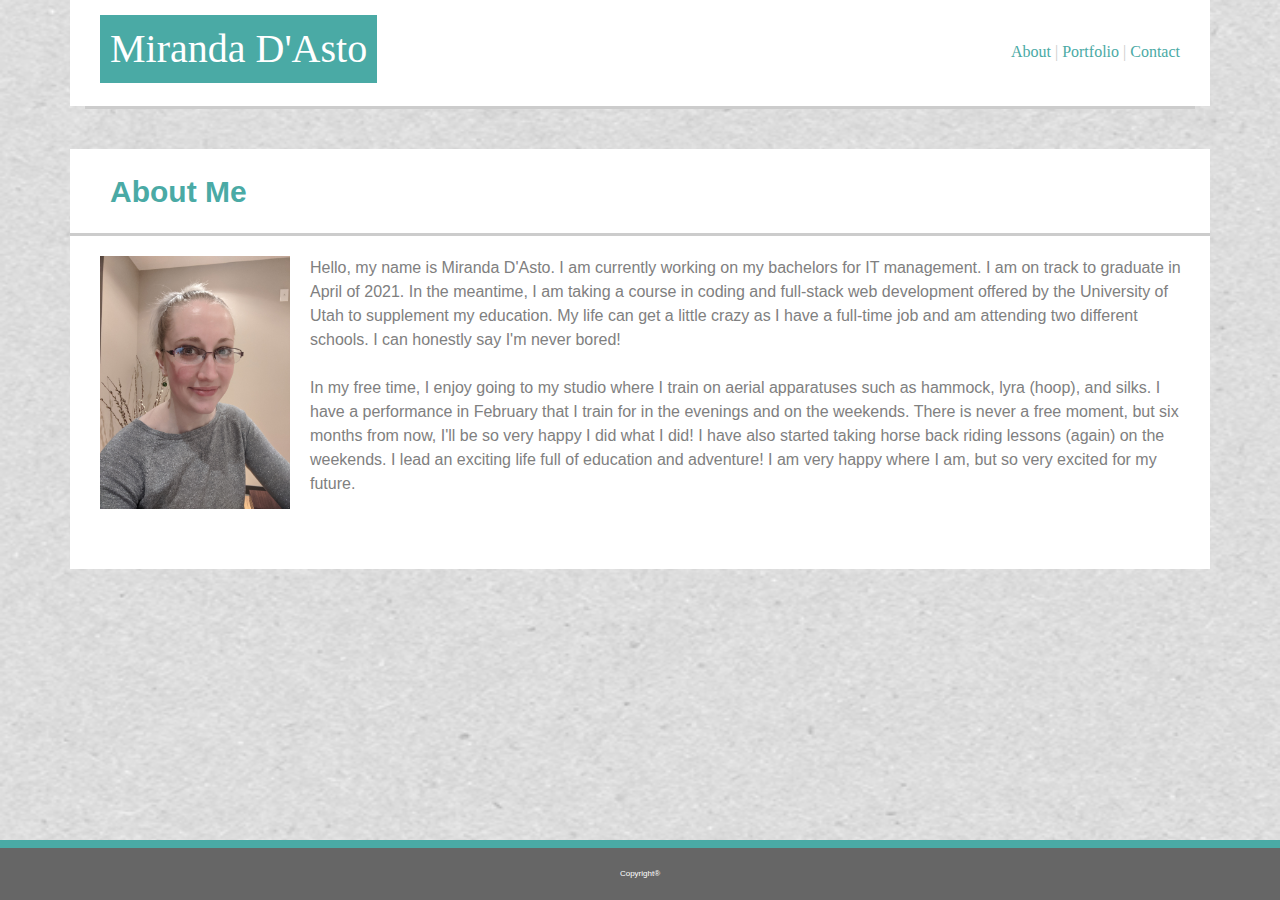
==== index.html @ 2a2803c2 "Copied old repository over to start on a fresh copy." ====
<!DOCTYPE html>
<html lang="en">
<head>
    <meta charset="UTF-8">
    <meta name="viewport" content="width=device-width, initial-scale=1.0">
    <meta http-equiv="X-UA-Compatible" content="ie=edge">
    <title>Bootstrap-Portfolio</title>

    <link rel="stylesheet" href="assets/css/reset.css">
    <link rel="stylesheet" href="assets/css/style.css">
    <link rel="stylesheet" href="https://stackpath.bootstrapcdn.com/bootstrap/4.4.1/css/bootstrap.min.css" integrity="sha384-Vkoo8x4CGsO3+Hhxv8T/Q5PaXtkKtu6ug5TOeNV6gBiFeWPGFN9MuhOf23Q9Ifjh" crossorigin="anonymous">

</head>
<body>
        <div class="container">


            <header>
                <div class = "row" id = "header-row">
                    <div class = "col-12">
                        <h1>Miranda D'Asto</h1>
                        <nav>
                            <a href="#bottom">About</a>   |
                            <a href="portfolio.html">Portfolio</a>   |
                            <a href="contact.html">Contact</a>
                        </nav>
                    </div>


                </div> <!--  End of header-row -->
            </header> <!--  End of header -->
    

            <div class="row" id = "aboutMe">
                <div class = "col-12">
                    <h2>About Me</h2>
                </div>
            </div> <!--  End of aboutMe row -->

            <div class="row" id = "bio">
                <div class="clearfix">
                    <img src="assets/images/pictureOfMe.jpg" alt="Photo of Me!" id="selfPortrait" >
                    <p>
                    Hello, my name is Miranda D'Asto.
                    I am currently working on my bachelors for IT management. 
                    I am on track to graduate in April of 2021. In the meantime, I am
                    taking a course in coding and full-stack web development
                    offered by the University of Utah to supplement my education. 
                    My life can get a little crazy as I have a full-time job and am
                    attending two different schools. I can honestly say I'm never bored!
                    <br> <br>
                    In my free time, I enjoy going to my studio where I train on
                    aerial apparatuses such as hammock, lyra (hoop), and silks.
                    I have a performance in February that I train for in the evenings
                    and on the weekends. There is never a free moment, but six months
                    from now, I'll be so very happy I did what I did! I 
                    have also started taking horse back riding lessons (again) on 
                    the weekends. I lead an exciting life full of education and
                    adventure! I am very happy where I am, but so very excited for my
                    future. 
                    </p>
                </div> <!--End of clearfix class -->
            </div> <!-- End of class Row -->

            <div class = "row">
                <footer>
                    Copyright®
                </footer>
            </div>

        </div> <!-- End of container -->
        
</body>
</html>
---- assets/css/style.css ----
body {
    background-image: url("../images/textured_paper.png");
    background-repeat: no-repeat;
    background-attachment: fixed;
    background-size: 100% 100%;
    background-color: #e9e5e5;
}

.container {
    background-image: url("../images/textured_paper.png");
    background-repeat: no-repeat;
    background-attachment: fixed;
    background-size: 100% 100%;
}

header {
    background-color: #ffffff;
    padding: 40px, 0px, 40px, 20px;
    border-bottom: solid;
    border-color: #cccccc;
    margin-bottom: 40px;
    font-family: 'Georgia', Times, Times, serif;
}

h1 {
    background-color: #4aaaa5;
    color: white;
    font-size: 30px;
    font-weight: bold;
    float: left;
    position: relative;
    padding: 10px;
}

nav {
    color:#cccccc;
    float: right;
    position: relative;
    display: flex;
    margin-top: 25px;
}

a:link, a:visited {
    color:#4aaaa5;
    text-decoration: none;
}

a:hover {
    color: rgb(230, 178, 188);
    text-decoration: none;
}

a:active {
    color: lightskyblue;
    text-decoration: none;
}

.container {
    background-color: lightgray;
    font-family: Arial, Helvetica, Helvetica, sans-serif;
    clear: both;
    width: 960px;
    margin: 0 auto;
}

.row {
    background-color: #ffffff;
    padding: 15px;
}


#aboutMe {
    border-bottom: solid;
    border-color: #cccccc;
}

#aboutMe h2 {
    background-color: white;
    color: #4aaaa5;
    font-size: 30px;
    font-weight: bold;
    float: left;
    position: relative;
    padding: 10px 0px 0px 10px;
}

h2 {
    color:#4aaaa5;
    font-weight: bolder;
    border-color: #cccccc;
    font-size: 30px;
}

#bio {
    background-color: #ffffff;
    padding: 20px 20px 20px 20px;
}

p {
    color: grey;
}

.clearfix img {
    display: block;
    width: 20%;
    float: left;
    padding: 0px 20px 10px 10px;
}

.clearfix {
    overflow: auto;
    }

footer {
    position: fixed;
    left: 0;
    bottom: 0;
    width: 100%;
    background-color: #666666;
    border-top: 8px solid #4aaaa5;
    padding: 20px;
    font-size: 8px;
    color: black;
    text-align: center;
    color: #ffffff;
}

button {
    background-color: #4aaaa5;
    color: #ffffff;
}

textarea {
    width: 500px;
    height: 150px;
    padding: 12px 20px;
    box-sizing: border-box;
    border: 2px solid #ccc;
    border-radius: 4px;
    background-color: #f8f8f8;
    font-size: 16px;
    resize: none;
}

input {
    width: 100%;
}

.col-md-4 img {
    display: block;
    width: 100%
}

.col-md-4 p {
    color: #ffffff;
    background-color: #4aaaa5;
    padding: 6px;
    position: relative;
    top: -50px;
    text-align: center;
}


@media only screen and (max-width: 800px) {

    .row {
        padding: 10;
    }

    #header-row {
        margin: 10px 0px 0px 10px;
    }

    h1 {
        background-color: #4aaaa5;
        color: white;
        font-size: 30px;
        font-weight: bold;
        float: none;
        width: auto;
        padding: 0px 0px 0px 20%;
    }

    nav {
        color:#cccccc;
        float: right;
        position: relative;
        display: flex;
        margin-top: 10px;
        padding: 0px 27% 0px 0px;
    }

    #aboutMe {
        margin: 0px 0px -10px 0px;
    }

    #aboutMe h2 {
        background-color: white;
        color: #4aaaa5;
        font-size: 30px;
        font-weight: bold;
        float: left;
        position: center; 
        padding: 0px 0px 0px 35%;
    }

    #bio {
        background-color: #ffffff;
        padding: 20px 20px 20px 20px;
        margin: 10px 0px 10px 0px;
    }

    footer {
        position: fixed;
        left: 0;
        bottom: 0;
        width: 100%;
        background-color: #666666;
        border-top: 8px solid #4aaaa5;
        padding: 20px;
        font-size: 8px;
        color: black;
        text-align: center;
        color: #ffffff;
        margin-top: 10px;
    }

}
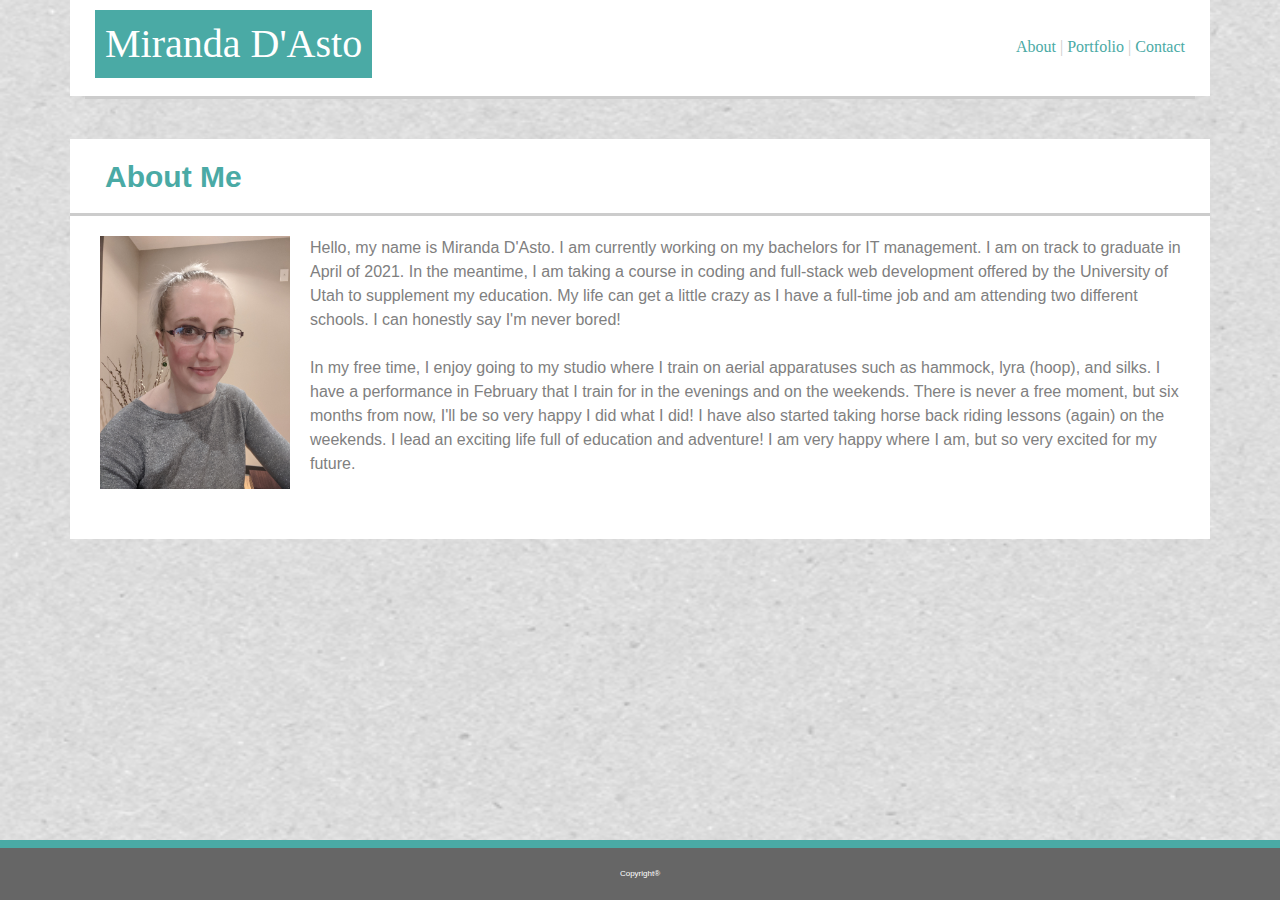
==== commit b54b2411: "Copied changes made in index.html over to contact.html. Created a style sheet for each webpage so it" ====
--- a/index.html
+++ b/index.html
@@ -4,19 +4,19 @@
     <meta charset="UTF-8">
     <meta name="viewport" content="width=device-width, initial-scale=1.0">
     <meta http-equiv="X-UA-Compatible" content="ie=edge">
-    <title>Bootstrap-Portfolio</title>
+    <title>Udated Portfolio 1</title>
 
     <link rel="stylesheet" href="assets/css/reset.css">
-    <link rel="stylesheet" href="assets/css/style.css">
+    <link rel="stylesheet" href="assets/css/index.css">
     <link rel="stylesheet" href="https://stackpath.bootstrapcdn.com/bootstrap/4.4.1/css/bootstrap.min.css" integrity="sha384-Vkoo8x4CGsO3+Hhxv8T/Q5PaXtkKtu6ug5TOeNV6gBiFeWPGFN9MuhOf23Q9Ifjh" crossorigin="anonymous">
+</head>
 
-</head>
 <body>
         <div class="container">
 
-
             <header>
                 <div class = "row" id = "header-row">
+
                     <div class = "col-12">
                         <h1>Miranda D'Asto</h1>
                         <nav>
@@ -24,8 +24,7 @@
                             <a href="portfolio.html">Portfolio</a>   |
                             <a href="contact.html">Contact</a>
                         </nav>
-                    </div>
-
+                    </div> <!--  End of col-12 row -->
 
                 </div> <!--  End of header-row -->
             </header> <!--  End of header -->
@@ -34,7 +33,7 @@
             <div class="row" id = "aboutMe">
                 <div class = "col-12">
                     <h2>About Me</h2>
-                </div>
+                </div> <!--  End of col-12 row for aboutMe -->
             </div> <!--  End of aboutMe row -->
 
             <div class="row" id = "bio">
--- a/assets/css/index.css
+++ b/assets/css/index.css
@@ -0,0 +1,179 @@
+
+body {
+    background-image: url("../images/textured_paper.png");
+    background-repeat: no-repeat;
+    background-attachment: fixed;
+    background-size: 100% 100%;
+    background-color: #e9e5e5;
+}
+
+.container {
+    background-image: url("../images/textured_paper.png");
+    background-repeat: no-repeat;
+    background-attachment: fixed;
+    background-size: 100% 100%;
+    background-color: lightgray;
+    font-family: Arial, Helvetica, Helvetica, sans-serif;
+    clear: both;
+    width: 960px;
+    margin: 0 auto;
+}
+
+header {
+    background-color: #ffffff;
+    padding: 40px, 0px, 40px, 20px;
+    border-bottom: solid;
+    border-color: #cccccc;
+    margin-bottom: 40px;
+    font-family: 'Georgia', Times, Times, serif;
+}
+
+h1 {
+    background-color: #4aaaa5;
+    color: white;
+    font-size: 30px;
+    font-weight: bold;
+    float: left;
+    position: relative;
+    padding: 10px;
+}
+
+nav {
+    color:#cccccc;
+    float: right;
+    position: relative;
+    display: flex;
+    margin-top: 25px;
+}
+
+a:link, a:visited {
+    color:#4aaaa5;
+    text-decoration: none;
+}
+
+a:hover {
+    color: rgb(230, 178, 188);
+    text-decoration: none;
+}
+
+a:active {
+    color: lightskyblue;
+    text-decoration: none;
+}
+
+.row {
+    background-color: #ffffff;
+    padding: 10px;
+}
+
+
+#aboutMe {
+    border-bottom: solid;
+    border-color: #cccccc;
+}
+
+#aboutMe h2 {
+    background-color: white;
+    color: #4aaaa5;
+    font-size: 30px;
+    font-weight: bold;
+    float: left;
+    position: relative;
+    padding: 10px 0px 0px 10px;
+}
+
+#bio {
+    background-color: #ffffff;
+    padding: 20px;
+}
+
+p {
+    color: grey;
+}
+
+.clearfix img {
+    display: block;
+    width: 20%;
+    float: left;
+    padding: 0px 20px 10px 10px;
+}
+
+.clearfix {
+    overflow: auto;
+    }
+
+footer {
+    position: fixed;
+    left: 0;
+    bottom: 0;
+    width: 100%;
+    background-color: #666666;
+    border-top: 8px solid #4aaaa5;
+    padding: 20px;
+    font-size: 8px;
+    color: black;
+    text-align: center;
+    color: #ffffff;
+}
+
+@media only screen and (max-width: 800px) {
+
+    #header-row {
+        margin: 10px 0px 0px 10px;
+    }
+
+    h1 {
+        background-color: #4aaaa5;
+        color: white;
+        font-size: 30px;
+        font-weight: bold;
+        float: none;
+        width: auto;
+        padding: 0px 0px 0px 20%;
+    }
+
+    nav {
+        color:#cccccc;
+        float: right;
+        position: relative;
+        display: flex;
+        margin-top: 10px;
+        padding: 0px 27% 0px 0px;
+    }
+
+    #aboutMe {
+        margin: 0px 0px -10px 0px;
+    }
+
+    #aboutMe h2 {
+        background-color: white;
+        color: #4aaaa5;
+        font-size: 30px;
+        font-weight: bold;
+        float: left;
+        position: center; 
+        padding: 0px 0px 0px 35%;
+    }
+
+    #bio {
+        background-color: #ffffff;
+        padding: 20px 20px 20px 20px;
+        margin: 10px 0px 10px 0px;
+    }
+
+    footer {
+        position: fixed;
+        left: 0;
+        bottom: 0;
+        width: 100%;
+        background-color: #666666;
+        border-top: 8px solid #4aaaa5;
+        padding: 20px;
+        font-size: 8px;
+        color: black;
+        text-align: center;
+        color: #ffffff;
+        margin-top: 10px;
+    }
+
+}